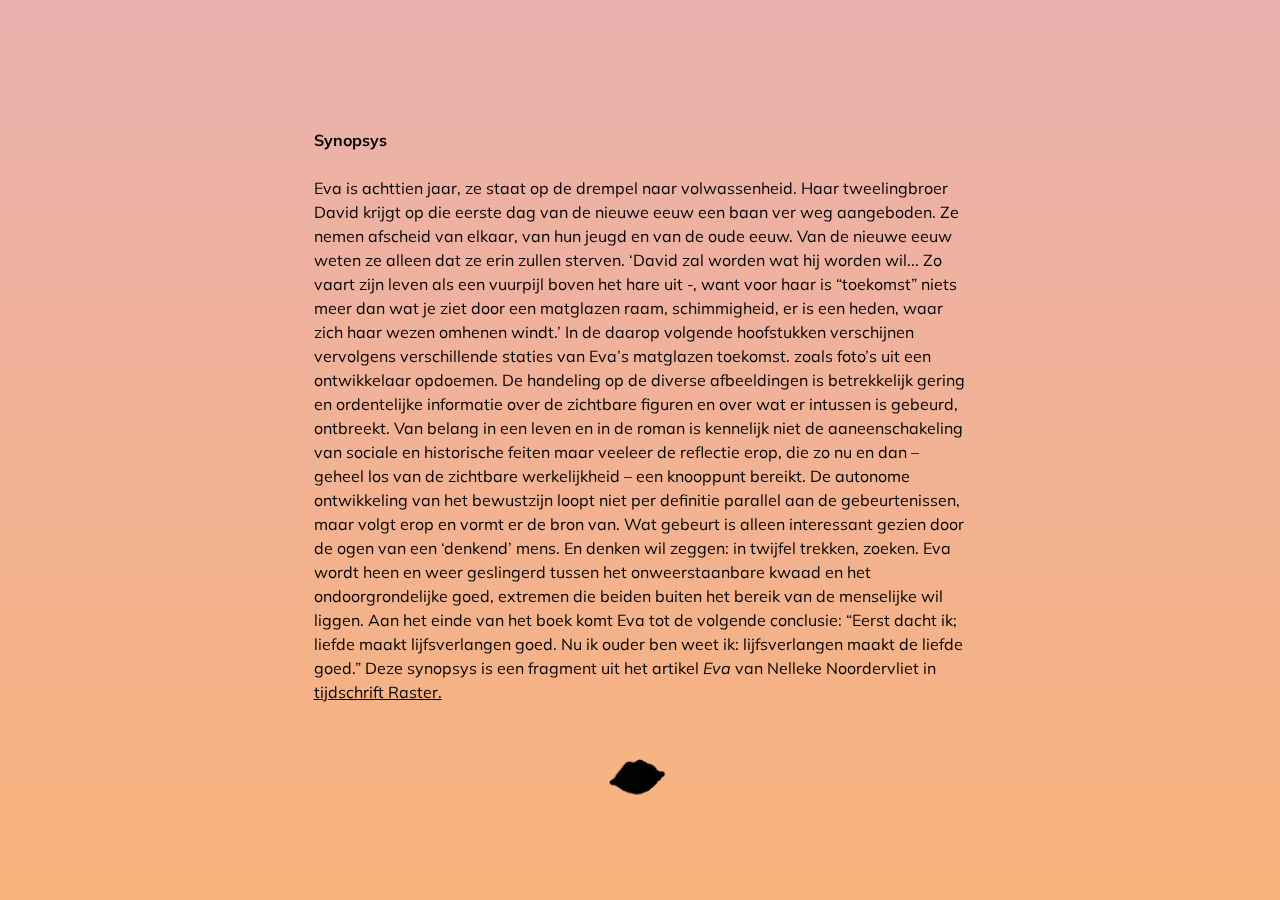
==== pages/synopsys.html @ d9dba683 "v1" ====
<!doctype html>
<html class="no-js" lang="">
<head>
  <meta charset="utf-8">
  <title>Eva Podcast</title>
  <meta name="description" content="A podcast about...">
  <meta name="viewport" content="width=device-width, initial-scale=1">

  <meta property="og:title" content="EVA">
  <meta property="og:type" content="website">
  <meta property="og:url" content="">
  <meta property="og:image" content="">

  <link rel="manifest" href="site.webmanifest">
  <link rel="apple-touch-icon" href="icon.png">
  <link rel="icon" type="image/fav" href="favicon.ico">
  <link rel="stylesheet" href="../css/normalize.css">
  <link rel="stylesheet" href="../css/main.css">

  <meta name="theme-color" content="#fafafa">
  </head>

  <body>

<canvas id="canvas-image-blending"></canvas>

  <div class="row">
    <div class="section">
      <p><strong>Synopsys</strong><br><br>
      Eva is achttien jaar, ze staat op de drempel naar volwassenheid. Haar tweelingbroer David krijgt op die eerste dag van de nieuwe eeuw een baan ver weg aangeboden. Ze nemen afscheid van elkaar, van hun jeugd en van de oude eeuw. Van de nieuwe eeuw weten ze alleen dat ze erin zullen sterven. ‘David zal worden wat hij worden wil... Zo vaart zijn leven als een vuurpijl boven het hare uit -, want voor haar is “toekomst” niets meer dan wat je ziet door een matglazen raam, schimmigheid, er is een heden, waar zich haar wezen omhenen windt.’
      In de daarop volgende hoofstukken verschijnen vervolgens verschillende staties van Eva’s matglazen toekomst. zoals foto’s uit een ontwikkelaar opdoemen. De handeling op de diverse afbeeldingen is betrekkelijk gering en ordentelijke informatie over de zichtbare figuren en over wat er intussen is gebeurd, ontbreekt. Van belang in een leven en in de roman is kennelijk niet de aaneenschakeling van sociale en historische feiten maar veeleer de reflectie erop, die zo nu en dan – geheel los van de zichtbare werkelijkheid – een knooppunt bereikt. De autonome ontwikkeling van het bewustzijn loopt niet per definitie parallel aan de gebeurtenissen, maar volgt erop en vormt er de bron van. Wat gebeurt is alleen interessant gezien door de ogen van een ‘denkend’ mens. En denken wil zeggen: in twijfel trekken, zoeken. Eva wordt heen en weer geslingerd tussen het onweerstaanbare kwaad en het ondoorgrondelijke goed, extremen die beiden buiten het bereik van de menselijke wil liggen. Aan het einde van het boek komt Eva tot de volgende conclusie: “Eerst dacht ik; liefde maakt lijfsverlangen goed. Nu ik ouder ben weet ik: lijfsverlangen maakt de liefde goed.” 

      Deze synopsys is een fragment uit het artikel <i>Eva</i> van Nelleke Noordervliet in <a href="https://tijdschriftraster.nl/onze-klassieken/nelleke-noordervliet-over-carry-van-bruggen-eva/" target=”_blank”>tijdschrift Raster.</a>

          <div class="eye-column">
      <img class="eye-news" src="../img/lips/lips_1.png" alt="talking lips animation"/>
    </div>
    </div>


</div>

  <script src="https://ajax.googleapis.com/ajax/libs/jquery/3.1.0/jquery.min.js"></script>
  <script src="../js/eyeanimation_two.js"></script>
  <script src="../js/vendor/modernizr-3.11.2.min.js"></script>
  <script src="../js/granim.js"></script>
  <script src="../js/granim.min.js"></script>
  <script src="../js/gradient.js"></script>

  
</body>

</html>
---- css/main.css ----
@import url('https://fonts.googleapis.com/css2?family=Mulish:ital,wght@0,400;0,700;1,400;1,700&display=swap');

html {
  padding:0;
  margin:0;
  height:100%;
  font-family: 'Mulish', sans-serif;
  font-weight: normal;
  overflow: scroll;
  line-height: 1.5em !important;
}

}

body {
  width:100%;
  height:100%;
  margin:0;
  background-color: #e7e8e8;
}

p {
  font-size: 1em;
  line-height: 1.5em;
  margin:0;
  color:black;
  overflow-wrap: break-word;
}

h1 {
  font-family: sans-serif !important;
    font-size: 1.5em;
  line-height: 1.5em;
  margin:0;
  color:black;
  font-weight: normal;
}
a {
  color:black;
  text-decoration: underline;
}

a:hover {
  color:#454545;
}


#load {
  display:flex;
  justify-content: center;
  align-items: center;
  text-align: center;
  position: fixed;
  top:0;
  bottom:0;
  left:0;
  right:0;
  width: 100%;
  height: 100%;
  z-index: 100;
  background-color: #e7e8e8;
  transition: 100ms;
  font-family: sans-serif;
  /* cursor: wait; */
}

#contents {
  opacity: 0;
  transition: opacity 1s linear;
  height:100%;
}


/* Email subscriptions */
   .signup {
    top:0;
    bottom:0;
    height:100%;
    }

   .newsletter{
    bottom:0;
    top:0;
    margin:auto;
    height:100%;
    width:100%;
    align-items: center;
    justify-content: center;
    display: flex;
    position: absolute;
    } 

    .form-container {
      margin:0 auto;
      top:0;
      width:100%;
      display: flex;
      flex-direction: column;
      align-items: center;
      justify-content: center;
      text-align: center;
      height:auto;
    }

 

    input, button {
      appearance: none;
      border: none;
      font-size: inherit;
      padding: 1rem;
      border-radius: 5px;
    }

    input {
      width:90%;
      margin-bottom: 1rem;
      margin-top:0.5rem;
      widows: auto;
      box-shadow: 10px #ccc;
      background-color: rgba(250,250,250,0.5);
    }

    input:focus {
      outline: 1px solid var(--accent);
    }

    button {
      background-color: rgba(250,250,250,0.3);
      cursor: pointer;
      width:auto;
      box-shadow: 0px 0px 5px 1px #aaa;
      font-weight: bold;
    }

    button:hover {
      background-color: rgba(250,250,250,0.2);
      text-decoration: none;
      -webkit-box-shadow: inset 0px 0px 5px #c1c1c1;
      -moz-box-shadow: inset 0px 0px 5px #c1c1c1;
      box-shadow: inset 0px 0px 5px #c1c1c1;
      outline: none;
    }

    .is-hidden {
      display: none !important;

    }



    .loading {
      margin:0;
      position: relative;
      top: 0;
      right: 0;
      bottom: 0;
      left: 0;
      display: flex;
      flex-direction: column;
      justify-content: center;
      align-items: center;
      height: 1rem;
      color:grey;
    }

    .js-success-message {
      font-weight: bold;
      width:100%;
      margin:0;
      position: relative;
      top: 0;
      right: 0;
      bottom: 0;
      left: 0;
      display: flex;
      flex-direction: column;
      justify-content: center;
      align-items: center;
      height: 1rem;
    }



canvas {
    position: fixed;
    display: block;
    width: 100%;
    height: 115%;
    top: 0;
    right: 0;
    bottom: 0;
    left: 0;
    -webkit-transform: translate3d(0, 0, 0);
    background-color: #e7e8e8;
}

#container, #wrap {
  display:flex;
  justify-content: center;
  mix-blend-mode: multiply;
}

#container{
  height:auto;
  width:100%;
}

#wrap {
  position: absolute;
  align-items: center;
  height:100%;
  width:60%;
}

.eva{
  background-image: url('../img/eva_title.png');
  background-size: contain;
  background-position: center;
  background-repeat: no-repeat;
  height:100%;
  width:100%;
  position: absolute;
}

.eva:after {
  position:absolute;
  content:"";
  width:inherit;
  height:inherit;
  background:inherit;
  filter:blur(40px);        /* glow range */
  opacity:0.3;
  mix-blend-mode: darken;
}

.eva-corner{
  top:-4px;
  right:0;
  float:right;
  width:13vw;
  position: absolute;
  padding-top:2em;
  padding-right:2.5em;
  cursor: pointer;
  z-index: 1;
  transform: translateZ(0px);
  mix-blend-mode: multiply;
}



.eye-animation {
  position: absolute;
  mix-blend-mode: multiply;
  width:18%;
  transform: translate(188%, 30%);
/*  top:46%; */
}

/* Nav menu */
span {
  display:none;
  width:10vw;
  text-align: center;
  transition: 500ms;
  color: black;
  font-size: inherit;
  line-height: 1em;
  text-decoration: none;
  font-weight: bold;
}

span:hover {
  text-decoration: underline;
  cursor: pointer;
}

#nav-open-btn {
  opacity: 0;
  mix-blend-mode: multiply;
  position: absolute;
  display: flex;
  flex-direction: column;
  justify-content: flex-start;
  align-items: center;
  top:0;
  left:0;
  height:auto;
  padding-left:3em;
  padding-top:2em;
  cursor:pointer;
  width:13vw;
  z-index: 10;
  transition: opacity 1s linear;
}

#nav-open-btn img{
width:10vw;
}

#nav-open-btn:hover .bar_1 {
  transform: translateX(-0.8%);
}
#nav-open-btn:hover .bar_2 {
  transform: translateX(2%);
}
#nav-open-btn:hover .bar_3 {
  transform: translateX(-2.4%);
}

.nav{
  mix-blend-mode: multiply;
  width:100%;
  padding:0;
  margin:0;
  transition: 300ms;
  cursor: pointer;
}

.main {
  display:none;
}

.row {
  display: flex;
  position: relative;
  align-items: flex-start;
  justify-content: center;
  height:auto;
  width:100%;
  flex-wrap: wrap;
  margin-top: 8em;
}


.row-wrap {
  display: flex;
  position: relative;
  align-items: flex-start;
  justify-content: center;
  height:auto;
  width:100%;
  flex-wrap: wrap;
  margin-top: 8em;
  flex-flow: row wrap;
}

.center {
  align-items: center;
  justify-content: center;
  display: flex;
  height:auto;
  width:100%;
  margin-bottom: 6em;
}

.title {
  width:60%;
  text-align:left;
  height:auto;
  margin:0;
}

.title p {
  padding-bottom: 1em;
}


.eye-column {
  display: flex;
  align-items: center;
  justify-content: center;
  width:100%;
  height:auto;
  position: relative;
}

.section{
  width:51%;
  height:auto;
  margin:0 auto;
}

.limit{
  width:51%;
  height:auto;
  margin:0 auto;
}

.middle {
  text-align: center;
}
.eye-news, .eye-listen  {
  mix-blend-mode: multiply;
  width:11vw;
}

.eye-news {
  align-self: center;
}
.eye-listen {
  top: 0%;
  -ms-transform: translateY(-10%);
  transform: translateY(-10%);
  order: 3;
  padding-right:3.5em;
}

.logos {
  mix-blend-mode: multiply;
  width:100%;
  height:auto;
  display: flex;
  align-items: center;
  justify-content: center;
  flex-wrap: wrap;
}

.logo img{
  margin:2em;
  max-width:9vw;
  max-height: 7vw;
}


.spotify {
  order: 2;
  margin-bottom: 5%;
  margin-left:20%;
  margin-right:10%;
  background-color: #996a6b;
  border-radius: 10px;
}


#data {
  font-size: 1em !important;
}

.limit {
  position: relative;
  height:auto;
  max-width:100% !important;
overflow: auto;
overflow-wrap: break-word;
}


/*
 * Remove the gap between audio, canvas, iframes,
 * images, videos and the bottom of their containers:
 * https://github.com/h5bp/html5-boilerplate/issues/440
 */

audio,,
iframe,
img,
svg,
video {
  vertical-align: middle;
}

/*
 * Remove default fieldset styles.
 */

fieldset {
  border: 0;
  margin: 0;
  padding: 0;
}

/*
 * Allow only vertical resizing of textareas.
 */

textarea {
  resize: vertical;
}


.hidden,
[hidden] {
  display: none !important;
}

/*
 * Hide only visually, but have it available for screen readers:
 * https://snook.ca/archives/html_and_css/hiding-content-for-accessibility
 *
 * 1. For long content, line feeds are not interpreted as spaces and small width
 *    causes content to wrap 1 word per line:
 *    https://medium.com/@jessebeach/beware-smushed-off-screen-accessible-text-5952a4c2cbfe
 */

.sr-only {
  border: 0;
  clip: rect(0, 0, 0, 0);
  height: 1px;
  margin: -1px;
  overflow: hidden;
  padding: 0;
  position: absolute;
  white-space: nowrap;
  width: 1px;
  /* 1 */
}

/*
 * Extends the .sr-only class to allow the element
 * to be focusable when navigated to via the keyboard:
 * https://www.drupal.org/node/897638
 */

.sr-only.focusable:active,
.sr-only.focusable:focus {
  clip: auto;
  height: auto;
  margin: 0;
  overflow: visible;
  position: static;
  white-space: inherit;
  width: auto;
}

/*
 * Hide visually and from screen readers, but maintain layout
 */

.invisible {
  visibility: hidden;
}

/*
 * Clearfix: contain floats
 *
 * For modern browsers
 * 1. The space content is one way to avoid an Opera bug when the
 *    `contenteditable` attribute is included anywhere else in the document.
 *    Otherwise it causes space to appear at the top and bottom of elements
 *    that receive the `clearfix` class.
 * 2. The use of `table` rather than `block` is only necessary if using
 *    `:before` to contain the top-margins of child elements.
 */

.clearfix::before,
.clearfix::after {
  content: " ";
  display: table;
}

.clearfix::after {
  clear: both;
}

/* ==========================================================================
   EXAMPLE Media Queries for Responsive Design.
   These examples override the primary ('mobile first') styles.
   Modify as content requires.
   ========================================================================== */



@media (orientation: portrait) {

  .logo img{
  margin:1em;
  max-width:16vw;
  max-height: 17vw;
}

#nav-open-btn img {
  width:15vw;
}


.newsletter {
  height:100% !important;
  width:100%;
  align-items: center;
  justify-content: center;
  display: flex;
  position: absolute;

} 

p {
  font-size: 1.1em;
  line-height: 1.5em;
}

span {
  font-size: inherit;
  line-height: 1em;
}

  #wrap {
    width:100%;
  }
  
  .nav{
    width:15vw;
  }

  .eva-corner {
    width: 21vw;
  }

  .row {
  flex-flow: row wrap;
  margin-top: 16em;
 
}

.row-wrap {
  flex-flow: row wrap;
  margin-top: 16em;
}

  .section{
  width:100%;
  margin:0 3em 0 3em;
}

.limit {
  width:100%;
  margin:0 3em 0 3em;
   overflow-wrap: break-word;
}



.center {
  width:100%;
  padding:0 3em 0 3em;
  flex-flow: row wrap;
  margin-bottom: 4vw;
}

.eye-column {
  width:100%;
}
.eye-news {
  mix-blend-mode: multiply;
  width:20vw;
  top: 100%;
  -ms-transform: translateY(0%);
  transform: translateY(0%);
}
.eye-listen {
  width:20vw;
  padding-right:0;
}

.title {
  padding:0 3em 0 3em;
  width:100%;
}

.title p {

}

.spotify {
  width:100%;
  margin-left:0;
  margin-right:0;
}

#text {
  width:100%;
}

}

@media (max-width: 380px) {

.newsletter_button_left {
  transform: translateX(-15%) !important;
}

.form-container {
  margin-top:20vw;
  width:85%;
}

    .row {
  flex-flow: row wrap;
  margin-top: 12em;
}

.row-wrap {
  flex-flow: row wrap;
  margin-top: 12em;
}
    .section{
  width:100%;
  margin:0 2em 0 2em !important;
}

.limit {
  width:100%;
  margin:0 2em 0 2em !important;
}

.center {
  width:100%;
  padding:0 2em 0 2em;
  flex-flow: row wrap;
  margin-bottom: 4vw;
}

.title {
  padding:0 2em 0 2em;
  width:100%;
}

#nav-open-btn {
  padding-left: 2em;
  width:auto;
  width:19vw;
padding-top:1.2em;
  min-width: 19vw !important;
}

.eva-corner {
  padding-top: 1.2em;
}

#nav-open-btn img {
  min-width: 22vw !important;
}

}

@media (max-width: 1025px) and (min-width: 700px)  {

  p {
  font-size: 1.1em;
  line-height: 1.5em;
}

  span {
  font-size: inherit;
  line-height: 1em;
  }

}

@media print,
  (-webkit-min-device-pixel-ratio: 1.25),
  (min-resolution: 1.25dppx),
  (min-resolution: 120dpi) {
  /* Style adjustments for high resolution devices */
}

/* ==========================================================================
   Print styles.
   Inlined to avoid the additional HTTP request:
   https://www.phpied.com/delay-loading-your-print-css/
   ========================================================================== */

@media print {
  *,
  *::before,
  *::after {
    background: #fff !important;
    color: #000 !important;
    /* Black prints faster */
    box-shadow: none !important;
    text-shadow: none !important;
  }

  a,
  a:visited {
    text-decoration: underline;
  }

  a[href]::after {
    content: " (" attr(href) ")";
  }

  abbr[title]::after {
    content: " (" attr(title) ")";
  }

  /*
   * Don't show links that are fragment identifiers,
   * or use the `javascript:` pseudo protocol
   */
  a[href^="#"]::after,
  a[href^="javascript:"]::after {
    content: "";
  }

  pre {
    white-space: pre-wrap !important;
  }

  pre,
  blockquote {
    border: 1px solid #999;
    page-break-inside: avoid;
  }

  /*
   * Printing Tables:
   * https://web.archive.org/web/20180815150934/http://css-discuss.incutio.com/wiki/Printing_Tables
   */
  thead {
    display: table-header-group;
  }

  tr,
  img {
    page-break-inside: avoid;
  }
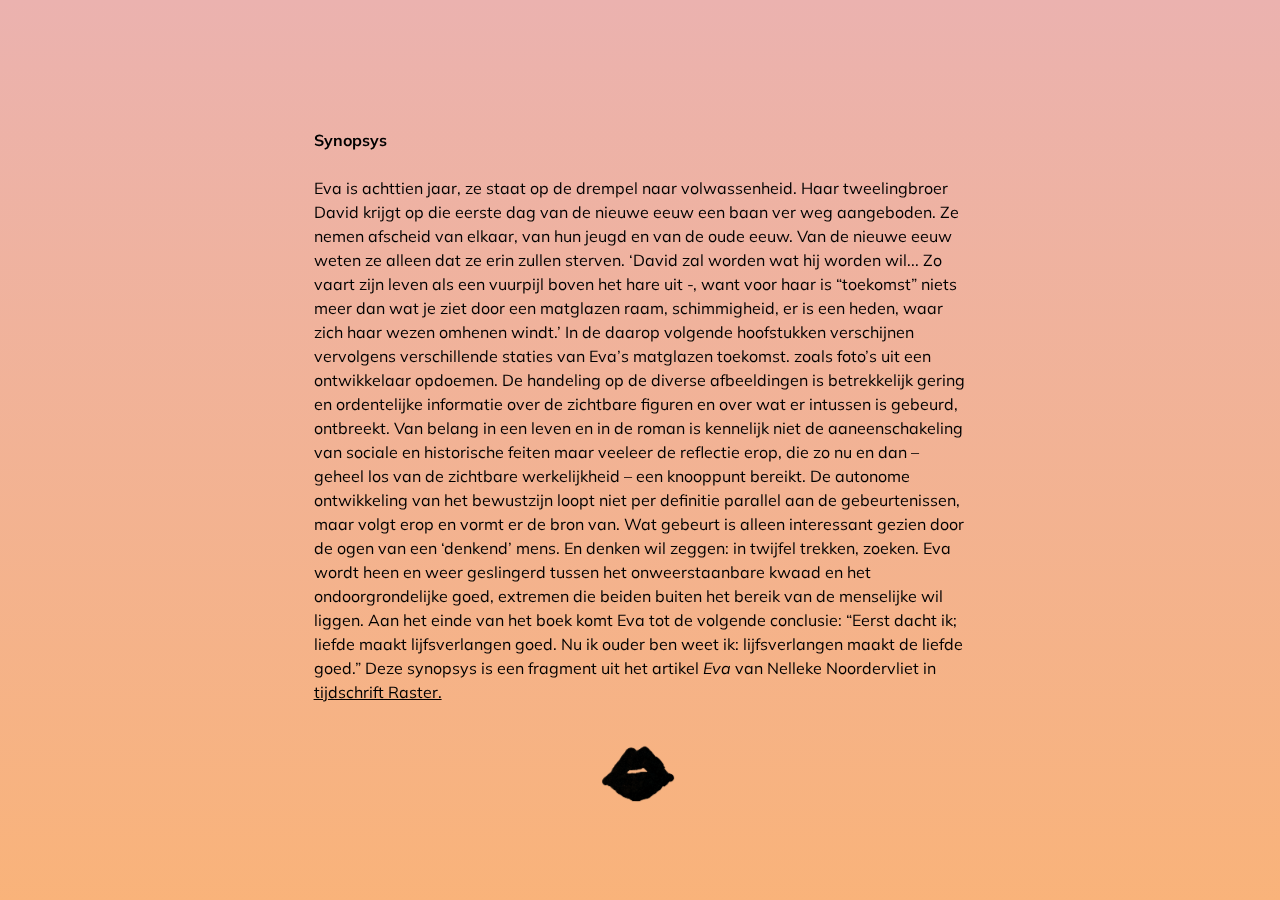
==== commit b6a7163f: "v3" ====
--- a/pages/synopsys.html
+++ b/pages/synopsys.html
@@ -33,7 +33,7 @@
       Deze synopsys is een fragment uit het artikel <i>Eva</i> van Nelleke Noordervliet in <a href="https://tijdschriftraster.nl/onze-klassieken/nelleke-noordervliet-over-carry-van-bruggen-eva/" target=”_blank”>tijdschrift Raster.</a>
 
           <div class="eye-column">
-      <img class="eye-news" src="../img/lips/lips_1.png" alt="talking lips animation"/>
+      <img class="eye-news" src="../img/eva_lips_animation.gif" alt="talking lips animation"/>
     </div>
     </div>
 
@@ -41,7 +41,6 @@
 </div>
 
   <script src="https://ajax.googleapis.com/ajax/libs/jquery/3.1.0/jquery.min.js"></script>
-  <script src="../js/eyeanimation_two.js"></script>
   <script src="../js/vendor/modernizr-3.11.2.min.js"></script>
   <script src="../js/granim.js"></script>
   <script src="../js/granim.min.js"></script>
--- a/css/main.css
+++ b/css/main.css
@@ -251,12 +251,30 @@
 
 
 .eye-animation {
+  background-image: url('../img/eva_lips_animation.gif'); 
+  background-size: contain;
+  background-position: center;
+  background-repeat: no-repeat;
   position: absolute;
-  mix-blend-mode: multiply;
-  width:18%;
-  transform: translate(188%, 30%);
-/*  top:46%; */
-}
+  width:20%;
+  height:20%;
+  transform: translate(170%, 3.6vw);
+}
+
+.eye-animation:after {
+  height:100% !important;
+  width:100% !important;
+  position:absolute;
+  content:"";
+  width:inherit;
+  height:inherit;
+  background:inherit;
+  filter:blur(2px);        /* glow range */
+  opacity:0.3;
+  mix-blend-mode: darken;
+}
+
+
 
 /* Nav menu */
 span {
@@ -563,6 +581,9 @@
 
 
 @media (orientation: portrait) {
+  .eye-animation {
+     transform: translate(170%, 5vw);
+  }
 
   .logo img{
   margin:1em;
